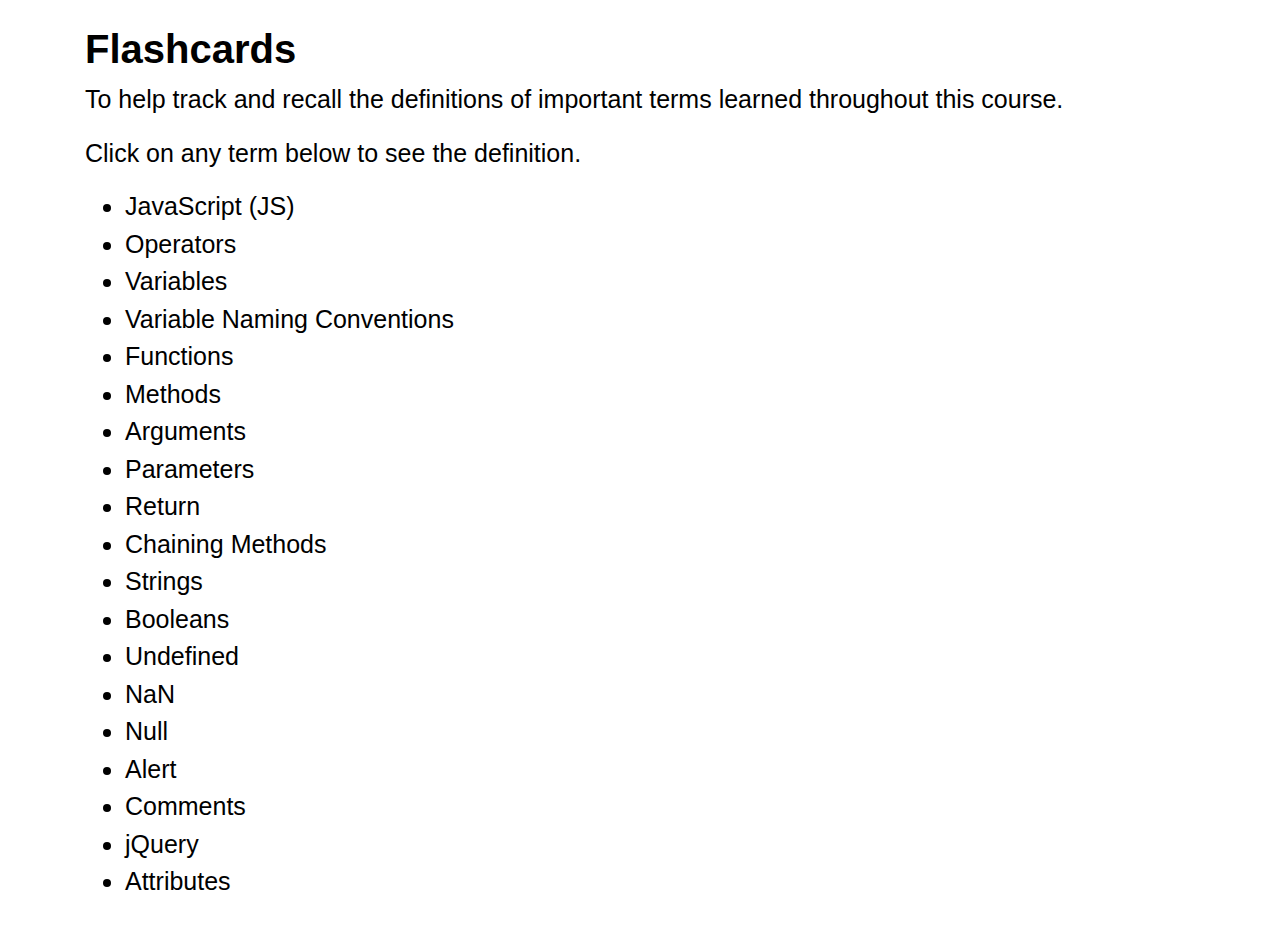
==== terms-and-definitions.html @ 0479ee0d "add new page to troubleshoot pop-up." ====
<!DOCTYPE html>
<html lang="en-US">
<head>
  <link href="css/bootstrap.css" rel="stylesheet" type="text/css">
  <link href="css/styles.css" rel="stylesheet" type="text/css">
  <script src="js/jquery-3.6.0.js"></script>
  <script src="js/scripts.js"></script>
  <title>Flashcards</title>
</head>
<body>
  <div class="container">
    <h1><strong>Flashcards</h1></strong>
    <p>To help track and recall the definitions of important terms learned throughout this course.</p>
    <p>Click on any term below to see the definition.</p>
    <ul>
      <li>JavaScript (JS)</li>
      <li>Operators</li>
      <li>Variables</li>
      <li>Variable Naming Conventions</li>
      <li>Functions</li>
      <li>Methods</li>
      <li>Arguments</li>
      <li>Parameters</li>
      <li>Return</li>
      <li>Chaining Methods</li>
      <li>Strings</li>
      <li>Booleans</li>
      <li>Undefined</li>
      <li>NaN</li>
      <li>Null</li>
      <li>Alert</li>
      <li>Comments</li>
      <li>jQuery</li>
      <li>Attributes</li>
    </ul>
  </div>
</body>
</html>
---- css/styles.css ----
.flexbox{
  display: flex;
  flex-wrap: wrap;
  margin: 10px;
}

#javascript-definition {
  display: none;
}

.clickable {
  cursor: pointer;
  color: #0088cc;
}

.clickable:hover {
  text-decoration: underline;
}

body {
  padding: 25px;
  background-color: white;
  color: black;
  font-size: 25px;
}

.dark-mode {
  background-color: black;
  color: white;
}

.terms {
  margin-top: 10px;
}
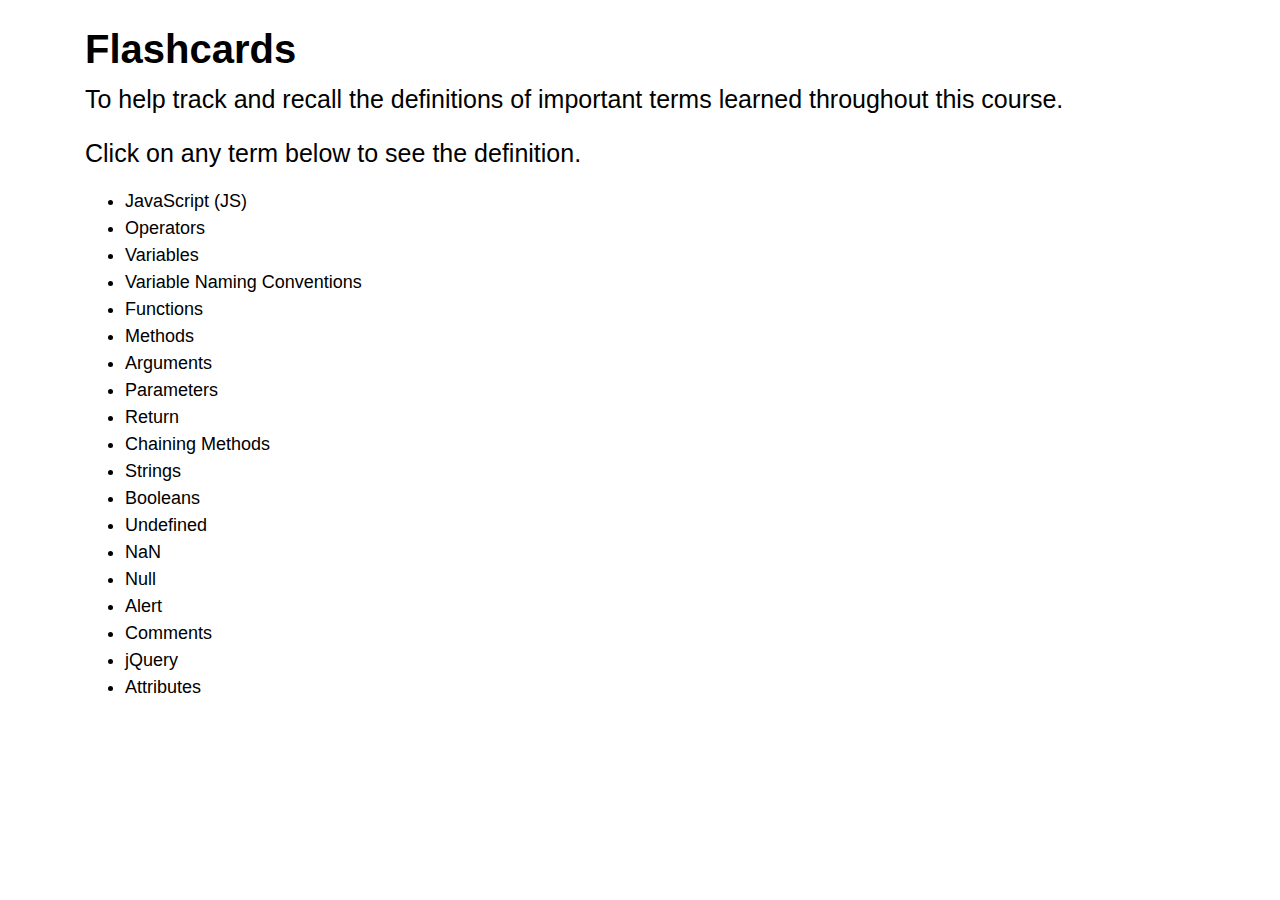
==== commit ddafcddd: "add definitions to js." ====
--- a/terms-and-definitions.html
+++ b/terms-and-definitions.html
@@ -13,25 +13,63 @@
     <p>To help track and recall the definitions of important terms learned throughout this course.</p>
     <p>Click on any term below to see the definition.</p>
     <ul>
-      <li>JavaScript (JS)</li>
-      <li>Operators</li>
-      <li>Variables</li>
-      <li>Variable Naming Conventions</li>
-      <li>Functions</li>
-      <li>Methods</li>
-      <li>Arguments</li>
-      <li>Parameters</li>
-      <li>Return</li>
-      <li>Chaining Methods</li>
-      <li>Strings</li>
-      <li>Booleans</li>
-      <li>Undefined</li>
-      <li>NaN</li>
-      <li>Null</li>
-      <li>Alert</li>
-      <li>Comments</li>
-      <li>jQuery</li>
-      <li>Attributes</li>
+      <div class="javascript">
+        <li>JavaScript (JS)</li>
+      </div>
+      <div class="operators">
+        <li>Operators</li>
+      </div>
+      <div class="variables">
+        <li>Variables</li>
+      </div>
+      <div class="variableNamingConventions">
+        <li>Variable Naming Conventions</li>
+      </div>
+      <div class="functions">  
+        <li>Functions</li>
+      </div>
+      <div class="methods">  
+        <li>Methods</li>
+      </div>
+      <div class="arguments">    
+        <li>Arguments</li>
+      </div>
+      <div class="parameters">  
+        <li>Parameters</li>
+      </div>
+      <div class="return">
+        <li>Return</li>
+      </div>  
+      <div class="chainingMethods">
+        <li>Chaining Methods</li>
+      </div>
+      <div class="strings">
+        <li>Strings</li>
+      </div> 
+      <div class="booleans">
+        <li>Booleans</li>
+      </div>  
+      <div class="undefined">
+        <li>Undefined</li>
+      </div>
+      <div class="nan">
+        <li>NaN</li>
+      </div>
+      <div class="null">
+        <li>Null</li>
+      </div>  
+      <div class="alerts">
+        <li>Alert</li>
+      </div>
+      <div class="comments">
+        <li>Comments</li>
+      </div>
+      <div class="jquery">
+        <li>jQuery</li>
+      </div>  
+      <div class="attributes">
+        <li>Attributes</li>
+      </div> 
     </ul>
   </div>
 </body>
--- a/css/styles.css
+++ b/css/styles.css
@@ -3,32 +3,83 @@
   flex-wrap: wrap;
   margin: 10px;
 }
-
 #javascript-definition {
   display: none;
 }
-
 .clickable {
   cursor: pointer;
   color: #0088cc;
 }
-
 .clickable:hover {
   text-decoration: underline;
 }
-
 body {
   padding: 25px;
   background-color: white;
   color: black;
   font-size: 25px;
 }
-
 .dark-mode {
   background-color: black;
   color: white;
 }
-
 .terms {
   margin-top: 10px;
+}
+.javascript {
+  font-size: 18px;
+}
+.operators {
+  font-size: 18px;
+}
+.variables {
+  font-size: 18px;
+}
+.variableNamingConventions {
+  font-size: 18px;
+}
+.functions {
+  font-size: 18px;
+}
+.methods {
+  font-size: 18px;
+}
+.arguments {
+  font-size: 18px;
+}
+.parameters {
+  font-size: 18px;
+}
+.return {
+  font-size: 18px;
+}
+.chainingMethods {
+  font-size: 18px;
+}
+.strings {
+  font-size: 18px;
+}
+.booleans {
+  font-size: 18px;
+}
+.undefined {
+  font-size: 18px;
+}
+.nan {
+  font-size: 18px;
+}
+.null {
+  font-size: 18px;
+}
+.alerts {
+  font-size: 18px;
+}
+.comments {
+  font-size: 18px;
+}
+.jquery {
+  font-size: 18px;
+}
+.attributes {
+  font-size: 18px;
 }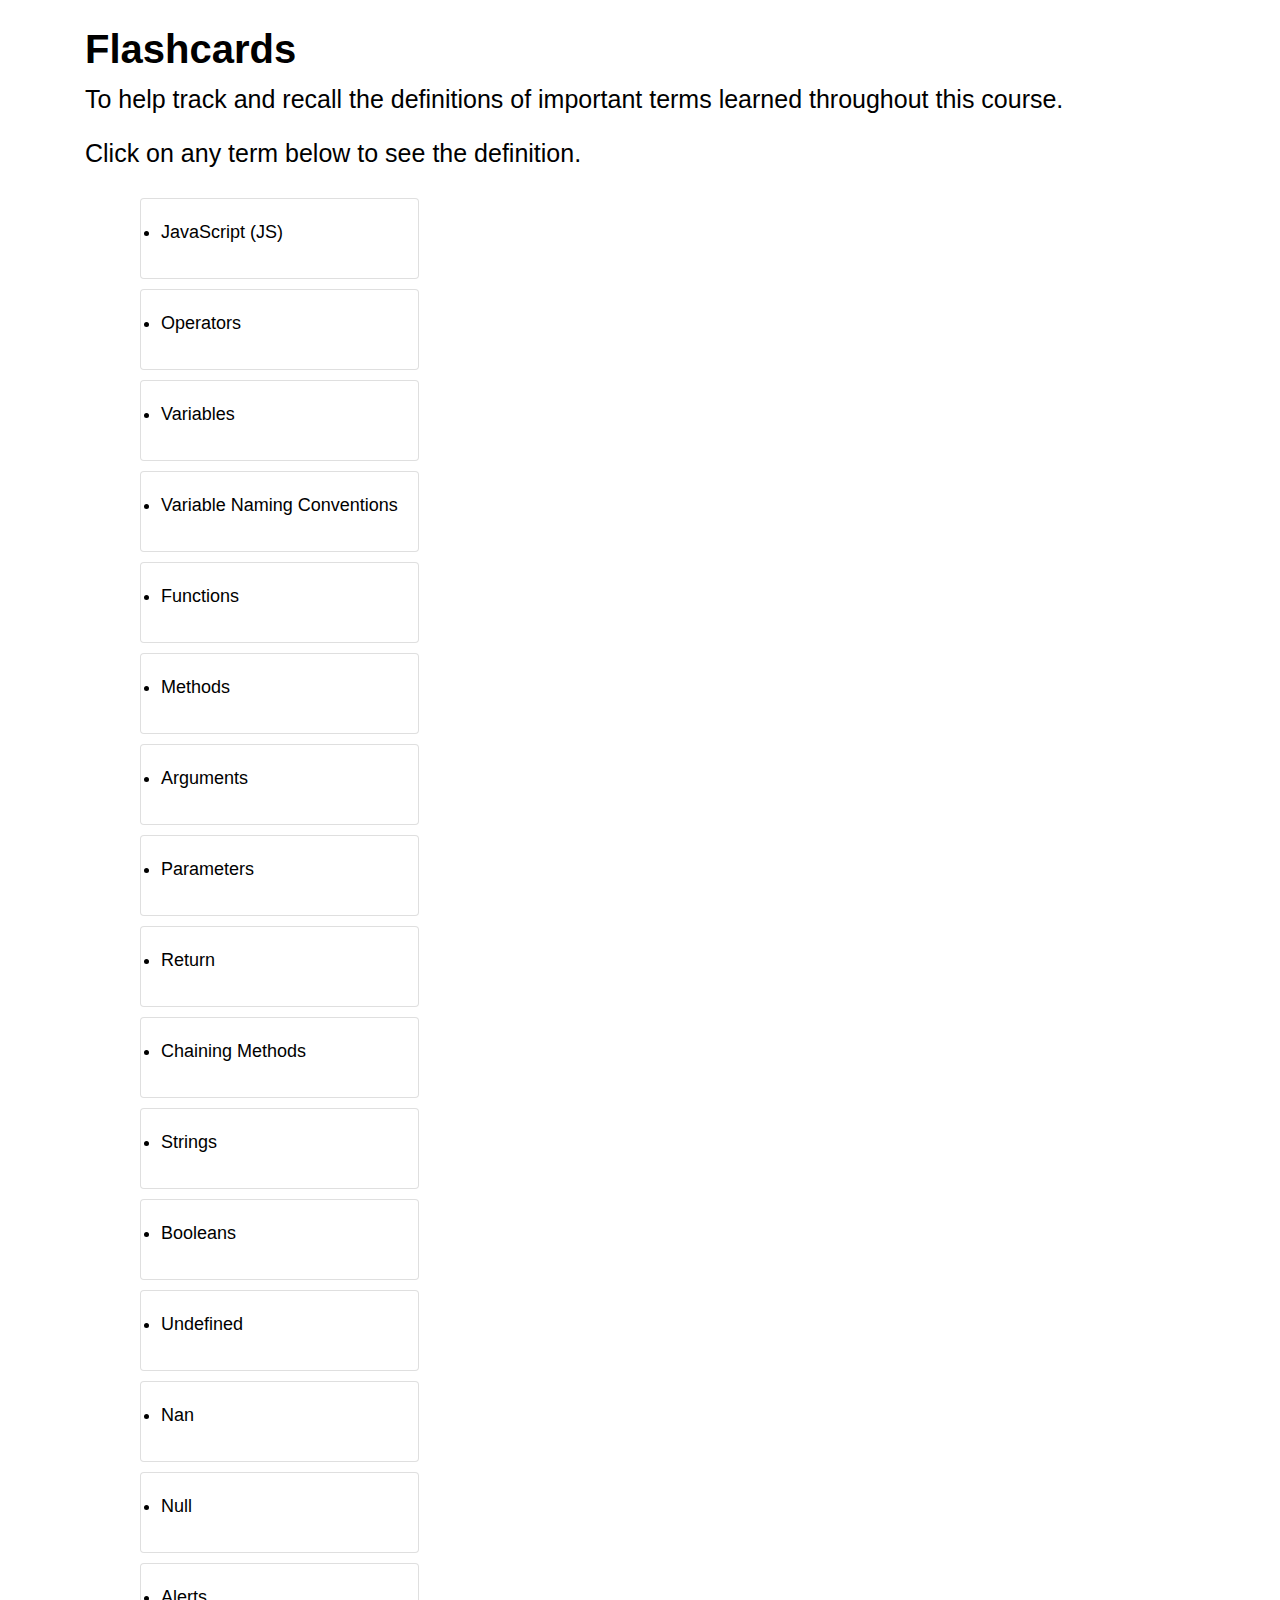
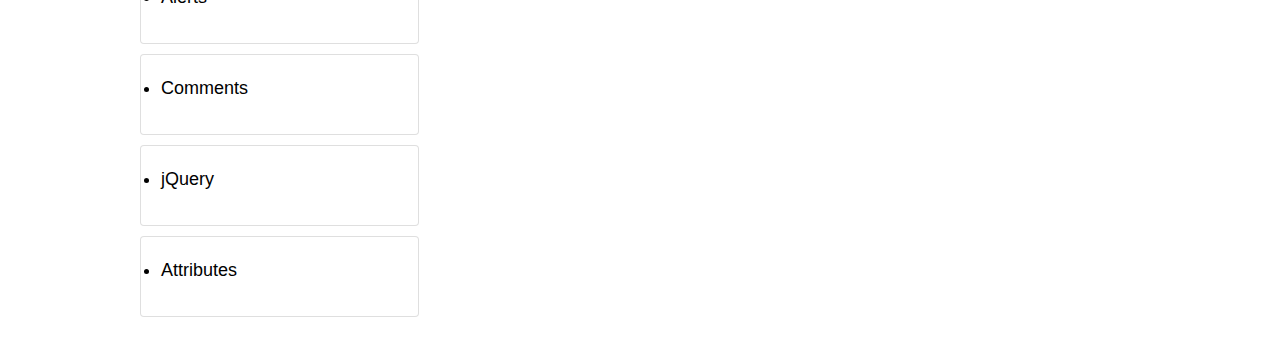
==== commit 015d2222: "add styles." ====
--- a/terms-and-definitions.html
+++ b/terms-and-definitions.html
@@ -12,65 +12,219 @@
     <h1><strong>Flashcards</h1></strong>
     <p>To help track and recall the definitions of important terms learned throughout this course.</p>
     <p>Click on any term below to see the definition.</p>
-    <ul>
-      <div class="javascript">
-        <li>JavaScript (JS)</li>
-      </div>
-      <div class="operators">
-        <li>Operators</li>
-      </div>
-      <div class="variables">
-        <li>Variables</li>
-      </div>
-      <div class="variableNamingConventions">
-        <li>Variable Naming Conventions</li>
-      </div>
-      <div class="functions">  
-        <li>Functions</li>
-      </div>
-      <div class="methods">  
-        <li>Methods</li>
-      </div>
-      <div class="arguments">    
-        <li>Arguments</li>
-      </div>
-      <div class="parameters">  
-        <li>Parameters</li>
-      </div>
-      <div class="return">
-        <li>Return</li>
-      </div>  
-      <div class="chainingMethods">
-        <li>Chaining Methods</li>
-      </div>
-      <div class="strings">
-        <li>Strings</li>
-      </div> 
-      <div class="booleans">
-        <li>Booleans</li>
-      </div>  
-      <div class="undefined">
-        <li>Undefined</li>
-      </div>
-      <div class="nan">
-        <li>NaN</li>
-      </div>
-      <div class="null">
-        <li>Null</li>
-      </div>  
-      <div class="alerts">
-        <li>Alert</li>
-      </div>
-      <div class="comments">
-        <li>Comments</li>
-      </div>
-      <div class="jquery">
-        <li>jQuery</li>
-      </div>  
-      <div class="attributes">
-        <li>Attributes</li>
-      </div> 
-    </ul>
+    <div class="flexboxcontainer">
+      <ul>
+        <div class="javascript">
+          <div class="terms">
+            <div class="col-sm-12">
+              <div class="card">
+                <div class="card-body">
+                  <li class="card-title">JavaScript (JS)</li>
+                </div>
+              </div>
+            </div>
+          </div>  
+        </div>
+        <div class="operators">
+          <div class="terms">
+            <div class="col-sm-12">
+              <div class="card">
+                <div class="card-body">
+                  <li class="card-title">Operators</li>
+                </div>
+              </div>
+            </div>
+          </div> 
+        </div>
+        <div class="variables">
+          <div class="terms">
+            <div class="col-sm-12">
+              <div class="card">
+                <div class="card-body">
+                  <li class="card-title">Variables</li>
+                </div>
+              </div>
+            </div>
+          </div> 
+        </div>
+        <div class="variableNamingConventions">
+          <div class="terms">
+            <div class="col-sm-12">
+              <div class="card">
+                <div class="card-body">
+                  <li class="card-title">Variable Naming Conventions</li>
+                </div>
+              </div>
+            </div>
+          </div> 
+        </div>
+        <div class="functions">  
+          <div class="terms">
+            <div class="col-sm-12">
+              <div class="card">
+                <div class="card-body">
+                  <li class="card-title">Functions</li>
+                </div>
+              </div>
+            </div>
+          </div> 
+        </div>
+        <div class="methods">  
+          <div class="terms">
+            <div class="col-sm-12">
+              <div class="card">
+                <div class="card-body">
+                  <li class="card-title">Methods</li>
+                </div>
+              </div>
+            </div>
+          </div>
+        </div>
+        <div class="arguments">    
+          <div class="terms">
+            <div class="col-sm-12">
+              <div class="card">
+                <div class="card-body">
+                  <li class="card-title">Arguments</li>
+                </div>
+              </div>
+            </div>
+          </div> 
+        </div>
+        <div class="parameters">  
+          <div class="terms">
+            <div class="col-sm-12">
+              <div class="card">
+                <div class="card-body">
+                  <li class="card-title">Parameters</li>
+                </div>
+              </div>
+            </div>
+          </div> 
+        </div>
+        <div class="return">
+          <div class="terms">
+            <div class="col-sm-12">
+              <div class="card">
+                <div class="card-body">
+                  <li class="card-title">Return</li>
+                </div>
+              </div>
+            </div>
+          </div> 
+        </div>  
+        <div class="chainingMethods">
+          <div class="terms">
+            <div class="col-sm-12">
+              <div class="card">
+                <div class="card-body">
+                  <li class="card-title">Chaining Methods</li>
+                </div>
+              </div>
+            </div>
+          </div> 
+        </div>
+        <div class="strings">
+          <div class="terms">
+            <div class="col-sm-12">
+              <div class="card">
+                <div class="card-body">
+                  <li class="card-title">Strings</li>
+                </div>
+              </div>
+            </div>
+          </div> 
+        </div> 
+        <div class="booleans">
+          <div class="terms">
+            <div class="col-sm-12">
+              <div class="card">
+                <div class="card-body">
+                  <li class="card-title">Booleans</li>
+                </div>
+              </div>
+            </div>
+          </div> 
+        </div>  
+        <div class="undefined">
+          <div class="terms">
+            <div class="col-sm-12">
+              <div class="card">
+                <div class="card-body">
+                  <li class="card-title">Undefined</li>
+                </div>
+              </div>
+            </div>
+          </div> 
+        </div>
+        <div class="nan">
+          <div class="terms">
+            <div class="col-sm-12">
+              <div class="card">
+                <div class="card-body">
+                  <li class="card-title">Nan</li>
+                </div>
+              </div>
+            </div>
+          </div> 
+        </div>
+        <div class="null">
+          <div class="terms">
+            <div class="col-sm-12">
+              <div class="card">
+                <div class="card-body">
+                  <li class="card-title">Null</li>
+                </div>
+              </div>
+            </div>
+          </div> 
+        </div>  
+        <div class="alerts">
+          <div class="terms">
+            <div class="col-sm-12">
+              <div class="card">
+                <div class="card-body">
+                  <li class="card-title">Alerts</li>
+                </div>
+              </div>
+            </div>
+          </div> 
+        </div>
+        <div class="comments">
+          <div class="terms">
+            <div class="col-sm-12">
+              <div class="card">
+                <div class="card-body">
+                  <li class="card-title">Comments</li>
+                </div>
+              </div>
+            </div>
+          </div> 
+        </div>
+        <div class="jquery">
+          <div class="terms">
+            <div class="col-sm-12">
+              <div class="card">
+                <div class="card-body">
+                  <li class="card-title">jQuery</li>
+                </div>
+              </div>
+            </div>
+          </div> 
+        </div>  
+        <div class="attributes">
+          <div class="terms">
+            <div class="col-sm-12">
+              <div class="card">
+                <div class="card-body">
+                  <li class="card-title">Attributes</li>
+                </div>
+              </div>
+            </div>
+          </div> 
+        </div> 
+      </ul>
+    </div>
   </div>
 </body>
 </html>--- a/css/styles.css
+++ b/css/styles.css
@@ -1,7 +1,8 @@
-.flexbox{
+.flexboxcontainer{
   display: flex;
+  flex-direction: row;
   flex-wrap: wrap;
-  margin: 10px;
+  justify-content: flex-start;
 }
 #javascript-definition {
   display: none;
